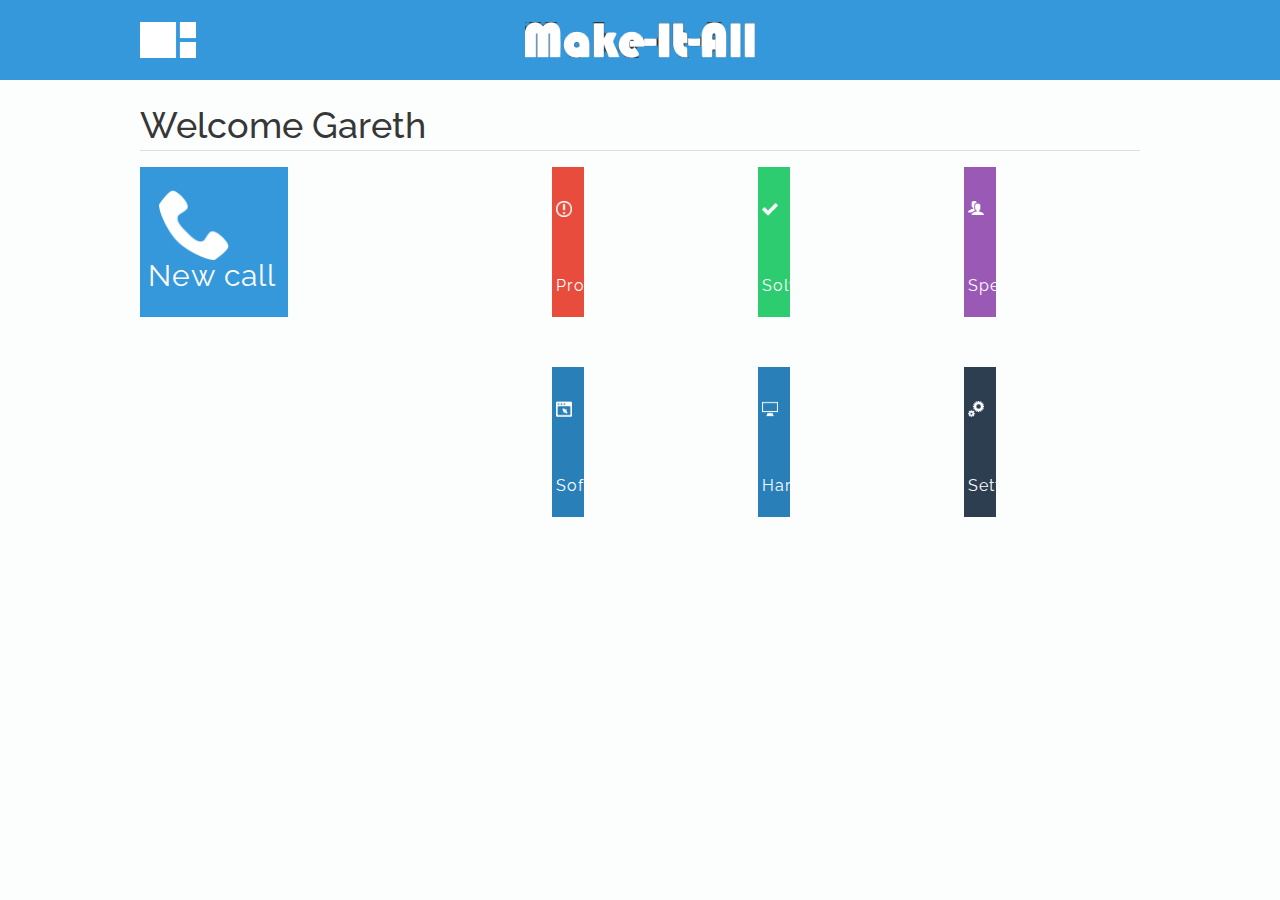
==== index.html @ 01e118f8 "Prototype" ====
<!DOCTYPE html>
<html>
	<head>
		<title>Cogs Helpdesk</title>

		<link rel="stylesheet" type="text/css" href="site/cogs.css">
		<meta name="viewport" content="width=device-width,initial-scale=1.0,maximum-scale=1.0">
	</head>

	<body>
		<header>
			<div class="wrapper">
				<a href="#" class="home"><img src="img/icons/home.png"></a>
				<div class="logo"><img src="site/logo-basic-white.png"></div>
			</div>
		</header>

		<div class="wrapper">
			<h1>Welcome Gareth</h1>

			<div class="grid">
				<div><a href="call">New call</a></div><div><a href="problems">Problems</a></div><div><a href="solved">Solved</a></div><div><a href="specialists">Specialists</a></div><div><a href="software">Software</a></div><div><a href="hardware">Hardware</a></div><div><a href="settings">Settings</a></div>
			</div>
		</div>

		<script src="https://code.jquery.com/jquery-3.1.1.min.js" integrity="sha256-hVVnYaiADRTO2PzUGmuLJr8BLUSjGIZsDYGmIJLv2b8=" crossorigin="anonymous"></script>
		<script type="text/javascript">
		function squareGrid() {
			$('.grid > div').each(function () { // all of the items in the grid
				if(CSS.supports("display", "grid")) $(this).addClass('gridgood'); // future proofing
				$(this).height($(this).outerWidth()); // make the height the same as the width
			});
		}

		squareGrid(); // call on page load

		$(window).resize(squareGrid);
		</script>
	</body>
</html>
---- site/cogs.css ----
@charset "utf-8";
@import url("https://fonts.googleapis.com/css?family=Raleway:200,400,700");
/* sanitize.css v3.3.0 | CC0 1.0 Public Domain | github.com/10up/sanitize.css */
/*
 * Normalization
 */
/* line 9, ../SCSS/_sanitize.scss */
abbr[title] {
  text-decoration: underline;
  text-decoration: underline dotted; }

/* line 14, ../SCSS/_sanitize.scss */
audio:not([controls]) {
  display: none; }

/* line 19, ../SCSS/_sanitize.scss */
b,
strong {
  font-weight: bolder; }

/* line 23, ../SCSS/_sanitize.scss */
button {
  -webkit-appearance: button;
  overflow: visible; }

/* line 30, ../SCSS/_sanitize.scss */
button::-moz-focus-inner,
input::-moz-focus-inner {
  border: 0;
  padding: 0; }
/* line 35, ../SCSS/_sanitize.scss */
button:-moz-focusring,
input:-moz-focusring {
  outline: 1px dotted ButtonText; }

/* line 41, ../SCSS/_sanitize.scss */
button,
select {
  text-transform: none; }

/* line 45, ../SCSS/_sanitize.scss */
details {
  display: block; }

/* line 49, ../SCSS/_sanitize.scss */
hr {
  overflow: visible; }

/* line 53, ../SCSS/_sanitize.scss */
html {
  -ms-overflow-style: -ms-autohiding-scrollbar;
  overflow-y: scroll;
  -webkit-text-size-adjust: 100%; }

/* line 59, ../SCSS/_sanitize.scss */
input {
  -webkit-border-radius: 0; }
  /* line 64, ../SCSS/_sanitize.scss */
  input[type="button"], input[type="reset"], input[type="submit"] {
    -webkit-appearance: button; }
  /* line 68, ../SCSS/_sanitize.scss */
  input[type="number"] {
    width: auto; }
  /* line 72, ../SCSS/_sanitize.scss */
  input[type="search"] {
    -webkit-appearance: textfield; }
    /* line 76, ../SCSS/_sanitize.scss */
    input[type="search"]::-webkit-search-cancel-button, input[type="search"]::-webkit-search-decoration {
      -webkit-appearance: none; }

/* line 82, ../SCSS/_sanitize.scss */
main {
  display: block; }

/* line 86, ../SCSS/_sanitize.scss */
pre {
  overflow: auto; }

/* line 90, ../SCSS/_sanitize.scss */
progress {
  display: inline-block; }

/* line 94, ../SCSS/_sanitize.scss */
summary {
  display: block; }

/* line 98, ../SCSS/_sanitize.scss */
svg:not(:root) {
  overflow: hidden; }

/* line 102, ../SCSS/_sanitize.scss */
template {
  display: none; }

/* line 106, ../SCSS/_sanitize.scss */
textarea {
  overflow: auto; }

/* line 110, ../SCSS/_sanitize.scss */
[hidden] {
  display: none; }

/*
 * Universal inheritance
 */
/* line 120, ../SCSS/_sanitize.scss */
*,
::before,
::after {
  box-sizing: inherit; }

/* line 124, ../SCSS/_sanitize.scss */
* {
  font-size: inherit;
  line-height: inherit; }

/* line 130, ../SCSS/_sanitize.scss */
::before,
::after {
  text-decoration: inherit;
  vertical-align: inherit; }

/* line 138, ../SCSS/_sanitize.scss */
button,
input,
select,
textarea {
  font-family: inherit;
  font-style: inherit;
  font-weight: inherit; }

/*
 * Opinionated defaults
 */
/* line 152, ../SCSS/_sanitize.scss */
* {
  margin: 0;
  padding: 0; }

/* line 161, ../SCSS/_sanitize.scss */
*,
::before,
::after {
  border-style: solid;
  border-width: 0; }

/* line 175, ../SCSS/_sanitize.scss */
a,
area,
button,
input,
label,
select,
textarea,
[tabindex] {
  touch-action: manipulation; }

/* line 181, ../SCSS/_sanitize.scss */
select {
  -moz-appearance: none;
  -webkit-appearance: none; }
  /* line 185, ../SCSS/_sanitize.scss */
  select::-ms-expand {
    display: none; }
  /* line 189, ../SCSS/_sanitize.scss */
  select::-ms-value {
    color: currentColor; }

/* line 196, ../SCSS/_sanitize.scss */
svg {
  fill: currentColor; }

/* line 202, ../SCSS/_sanitize.scss */
[aria-busy="true"] {
  cursor: progress; }

/* line 208, ../SCSS/_sanitize.scss */
[aria-controls] {
  cursor: pointer; }

/* line 214, ../SCSS/_sanitize.scss */
[aria-disabled] {
  cursor: default; }

/* line 220, ../SCSS/_sanitize.scss */
[hidden][aria-hidden="false"] {
  clip: rect(0 0 0 0);
  display: inherit;
  position: absolute; }
  /* line 225, ../SCSS/_sanitize.scss */
  [hidden][aria-hidden="false"]:focus {
    clip: auto; }

/*
 * Configurable defaults
 */
/* line 238, ../SCSS/_sanitize.scss */
* {
  background-repeat: no-repeat; }

/* line 244, ../SCSS/_sanitize.scss */
:root {
  background-color: #fcfdfd;
  color: #2c3e50;
  font: 16px "Raleway", "Helvetica Neue", Helvetica, "Lucida Grande", sans-serif;
  text-rendering: optimizeLegibility;
  overflow-x: hidden; }

/* line 256, ../SCSS/_sanitize.scss */
a {
  text-decoration: none; }

/* line 267, ../SCSS/_sanitize.scss */
audio,
canvas,
iframe,
img,
svg,
video {
  vertical-align: middle; }

/* line 276, ../SCSS/_sanitize.scss */
button,
input,
select,
textarea {
  background-color: transparent;
  color: #2c3e50; }

/* line 301, ../SCSS/_sanitize.scss */
button,
[type="button"],
[type="date"],
[type="datetime"],
[type="datetime-local"],
[type="email"],
[type="month"],
[type="number"],
[type="password"],
[type="reset"],
[type="search"],
[type="submit"],
[type="tel"],
[type="text"],
[type="time"],
[type="url"],
[type="week"],
select,
textarea {
  min-height: 1.5em; }

/* line 310, ../SCSS/_sanitize.scss */
code,
kbd,
pre,
samp {
  font-family: Menlo, Monaco, Consolas, "Courier New", monospace; }

/* line 317, ../SCSS/_sanitize.scss */
nav ol,
nav ul {
  list-style: none; }

/* line 323, ../SCSS/_sanitize.scss */
small {
  font-size: 14px; }

/* line 329, ../SCSS/_sanitize.scss */
table {
  border-collapse: collapse;
  border-spacing: 0; }

/* line 336, ../SCSS/_sanitize.scss */
textarea {
  resize: vertical; }

/* line 342, ../SCSS/_sanitize.scss */
::-moz-selection {
  background-color: #2c3e50;
  color: #fcfdfd;
  text-shadow: none; }

/* line 348, ../SCSS/_sanitize.scss */
::selection {
  background-color: #2c3e50;
  color: #fcfdfd;
  text-shadow: none; }

/* line 8, ../SCSS/_base.scss */
main,
header,
footer,
article,
section,
aside,
details,
summary {
  margin: 0 auto;
  margin-bottom: 16px;
  width: 100%; }

/* line 14, ../SCSS/_base.scss */
main {
  display: block;
  margin: 0 auto;
  max-width: 768px;
  padding: 0 16px 16px; }

/* line 21, ../SCSS/_base.scss */
footer {
  border-top: 1px solid rgba(0, 0, 0, 0.12);
  clear: both;
  display: inline-block;
  float: left;
  max-width: 100%;
  padding: 16px 0;
  text-align: center; }
  /* line 30, ../SCSS/_base.scss */
  footer p {
    margin-bottom: 0; }

/* line 35, ../SCSS/_base.scss */
hr {
  border-top: 1px solid rgba(0, 0, 0, 0.12);
  display: block;
  margin-bottom: 16px;
  width: 100%; }

/* line 42, ../SCSS/_base.scss */
img {
  height: auto;
  max-width: 100%;
  vertical-align: baseline; }

@media screen and (max-width: 400px) {
  /* line 51, ../SCSS/_base.scss */
  article,
  section,
  aside {
    clear: both;
    display: block;
    max-width: 100%; }

  /* line 57, ../SCSS/_base.scss */
  img {
    margin-right: 16px; } }
/* line 1, ../SCSS/_typography.scss */
body {
  color: rgba(0, 0, 0, 0.8);
  font-family: "Raleway", "Helvetica Neue", Helvetica, "Lucida Grande", sans-serif;
  font-size: 16px;
  line-height: 1.4; }

/* line 8, ../SCSS/_typography.scss */
p {
  margin: 0;
  margin-bottom: 16px; }

/* line 18, ../SCSS/_typography.scss */
h1,
h2,
h3,
h4,
h5,
h6 {
  color: inherit;
  font-family: inherit;
  line-height: inherit; }

/* line 24, ../SCSS/_typography.scss */
h1 {
  border-bottom: 1px solid rgba(0, 0, 0, 0.12);
  font-size: 36px;
  font-weight: 500;
  margin: 20px 0 16px; }

/* line 31, ../SCSS/_typography.scss */
h2 {
  font-size: 30px;
  font-weight: 500;
  margin: 20px 0 16px; }

/* line 37, ../SCSS/_typography.scss */
h3 {
  font-size: 24px;
  font-weight: 500;
  margin: 16px 0 4px; }

/* line 43, ../SCSS/_typography.scss */
h4 {
  font-size: 18px;
  font-weight: 600;
  margin: 16px 0 4px; }

/* line 49, ../SCSS/_typography.scss */
h5 {
  font-size: 16px;
  font-weight: 600;
  margin: 16px 0 4px; }

/* line 55, ../SCSS/_typography.scss */
h6 {
  color: rgba(0, 0, 0, 0.54);
  font-size: 14px;
  font-weight: 600;
  margin: 16px 0 4px; }

/* line 62, ../SCSS/_typography.scss */
small {
  color: rgba(0, 0, 0, 0.54);
  vertical-align: bottom; }

/* line 67, ../SCSS/_typography.scss */
pre {
  background: #95a5a6;
  color: rgba(0, 0, 0, 0.8);
  display: block;
  font-family: Menlo, Monaco, Consolas, "Courier New", monospace;
  font-size: 16px;
  margin: 16px 0;
  padding: 16px;
  white-space: pre-wrap; }

/* line 78, ../SCSS/_typography.scss */
code {
  color: rgba(0, 0, 0, 0.8);
  font-family: Menlo, Monaco, Consolas, "Courier New", monospace;
  font-size: 16px;
  line-height: inherit;
  margin: 0;
  padding: 0;
  vertical-align: baseline;
  word-break: break-all;
  word-wrap: break-word; }

/* line 90, ../SCSS/_typography.scss */
a {
  color: #3498db; }
  /* line 94, ../SCSS/_typography.scss */
  a:hover, a:focus {
    color: #3498db;
    text-decoration: underline; }

/* line 100, ../SCSS/_typography.scss */
dl {
  margin-bottom: 16px; }

/* line 104, ../SCSS/_typography.scss */
dd {
  margin-left: 40px; }

/* line 109, ../SCSS/_typography.scss */
ul,
ol {
  margin-bottom: 8px;
  padding-left: 40px;
  vertical-align: baseline; }

/* line 115, ../SCSS/_typography.scss */
blockquote {
  border-left: 2px solid #3498db;
  font-family: Georgia, Times, "Times New Roman", serif;
  font-style: italic;
  margin: 16px 0;
  padding-left: 16px; }

/* line 123, ../SCSS/_typography.scss */
figcaption {
  font-family: Georgia, Times, "Times New Roman", serif; }

/* line 127, ../SCSS/_typography.scss */
u {
  text-decoration: underline; }

/* line 131, ../SCSS/_typography.scss */
s {
  text-decoration: line-through; }

/* line 135, ../SCSS/_typography.scss */
sup {
  font-size: 14px;
  vertical-align: super; }

/* line 140, ../SCSS/_typography.scss */
sub {
  font-size: 14px;
  vertical-align: sub; }

/* line 145, ../SCSS/_typography.scss */
mark {
  background: #f1c40f; }

/* line 14, ../SCSS/_form.scss */
input[type="text"],
input[type="password"],
input[type="email"],
input[type="url"],
input[type="date"],
input[type="month"],
input[type="time"],
input[type="datetime"],
input[type="datetime-local"],
input[type="week"],
input[type="number"],
input[type="search"],
input[type="tel"],
select {
  background: #fcfdfd;
  border: 1px solid rgba(0, 0, 0, 0.12);
  border-radius: 4px;
  color: rgba(0, 0, 0, 0.8);
  display: inline-block;
  padding: 4px;
  vertical-align: middle; }

/* line 24, ../SCSS/_form.scss */
input[type="color"] {
  background: #fcfdfd;
  border: 1px solid rgba(0, 0, 0, 0.12);
  border-radius: 4px;
  display: inline-block;
  vertical-align: middle; }

/* line 33, ../SCSS/_form.scss */
input:not([type]) {
  -webkit-appearance: none;
  background-clip: padding-box;
  border: 1px solid rgba(0, 0, 0, 0.12);
  border-radius: 4px;
  display: inline-block;
  padding: 8px;
  text-align: left; }

/* line 58, ../SCSS/_form.scss */
input[type="text"]:focus,
input[type="password"]:focus,
input[type="email"]:focus,
input[type="url"]:focus,
input[type="date"]:focus,
input[type="month"]:focus,
input[type="time"]:focus,
input[type="datetime"]:focus,
input[type="datetime-local"]:focus,
input[type="week"]:focus,
input[type="number"]:focus,
input[type="search"]:focus,
input[type="tel"]:focus,
input[type="color"]:focus,
select:focus,
textarea:focus {
  border-color: #3498db; }

/* line 62, ../SCSS/_form.scss */
input:not([type]):focus {
  border-color: #3498db; }

/* line 68, ../SCSS/_form.scss */
input[type="file"]:focus,
input[type="radio"]:focus,
input[type="checkbox"]:focus {
  outline: 1px thin rgba(0, 0, 0, 0.12); }

/* line 87, ../SCSS/_form.scss */
input[type="text"][disabled],
input[type="password"][disabled],
input[type="email"][disabled],
input[type="url"][disabled],
input[type="date"][disabled],
input[type="month"][disabled],
input[type="time"][disabled],
input[type="datetime"][disabled],
input[type="datetime-local"][disabled],
input[type="week"][disabled],
input[type="number"][disabled],
input[type="search"][disabled],
input[type="tel"][disabled],
input[type="color"][disabled],
select[disabled],
textarea[disabled] {
  background-color: rgba(0, 0, 0, 0.12);
  color: rgba(0, 0, 0, 0.54);
  cursor: not-allowed; }

/* line 93, ../SCSS/_form.scss */
input:not([type])[disabled] {
  background-color: rgba(0, 0, 0, 0.12);
  color: rgba(0, 0, 0, 0.54);
  cursor: not-allowed; }

/* line 101, ../SCSS/_form.scss */
input[readonly],
select[readonly],
textarea[readonly] {
  border-color: rgba(0, 0, 0, 0.12);
  color: rgba(0, 0, 0, 0.54); }

/* line 108, ../SCSS/_form.scss */
input:focus:invalid,
textarea:focus:invalid,
select:focus:invalid {
  border-color: #d62c1a;
  color: #e74c3c; }

/* line 115, ../SCSS/_form.scss */
input[type="file"]:focus:invalid:focus,
input[type="radio"]:focus:invalid:focus,
input[type="checkbox"]:focus:invalid:focus {
  outline-color: #e74c3c; }

/* line 119, ../SCSS/_form.scss */
select {
  -webkit-appearance: menulist-button;
  border: 1px solid rgba(0, 0, 0, 0.12);
  vertical-align: sub; }

/* line 125, ../SCSS/_form.scss */
select[multiple] {
  height: auto; }

/* line 129, ../SCSS/_form.scss */
label {
  line-height: 2; }

/* line 133, ../SCSS/_form.scss */
fieldset {
  border: 0;
  margin: 0;
  padding: 8px 0; }

/* line 139, ../SCSS/_form.scss */
legend {
  border-bottom: 1px solid rgba(0, 0, 0, 0.12);
  color: rgba(0, 0, 0, 0.8);
  display: block;
  margin-bottom: 8px;
  padding: 8px 0;
  width: 100%; }

/* line 148, ../SCSS/_form.scss */
textarea {
  background: #fcfdfd;
  border: 1px solid rgba(0, 0, 0, 0.12);
  border-radius: 4px;
  display: block;
  margin-bottom: 8px;
  max-width: 100%;
  padding: 8px;
  vertical-align: middle; }

/* line 3, ../SCSS/_buttons.scss */
input[type=submit],
input[type=reset],
button {
  background: #3498db;
  border: 1px solid rgba(0, 0, 0, 0.12);
  border-radius: 4px;
  color: #fcfdfd;
  cursor: pointer;
  display: inline-block;
  margin: 0;
  padding: 8px 16px;
  text-align: center;
  vertical-align: middle;
  white-space: nowrap; }

/* line 19, ../SCSS/_buttons.scss */
input[type=submit]::-moz-focus-inner,
input[type=reset]::-moz-focus-inner,
button::-moz-focus-inner {
  padding: 0; }

/* line 25, ../SCSS/_buttons.scss */
input[type=submit]:hover,
input[type=reset]:hover,
button:hover {
  background: #217dbb;
  border-color: 1px solid rgba(0, 0, 0, 0.54); }

/* line 32, ../SCSS/_buttons.scss */
input[type=submit]:active,
input[type=reset]:active,
button:active {
  background: #217dbb;
  border-color: 1px solid rgba(0, 0, 0, 0.54);
  box-shadow: inset 0 0 4px 0 rgba(0, 0, 0, 0.2);
  outline-offset: -2px; }

/* line 41, ../SCSS/_buttons.scss */
input[type=submit]:focus,
input[type=reset]:focus,
button:focus {
  background: #217dbb;
  border-color: 1px solid rgba(0, 0, 0, 0.54);
  box-shadow: inset 0 0 4px 0 rgba(0, 0, 0, 0.2);
  outline: 0; }

/* line 49, ../SCSS/_buttons.scss */
input[type=submit]:disabled,
button:disabled {
  background: rgba(0, 0, 0, 0.12);
  color: rgba(0, 0, 0, 0.38);
  cursor: not-allowed; }

/* line 1, ../SCSS/_tables.scss */
table {
  border-top: 1px solid rgba(0, 0, 0, 0.12);
  margin-bottom: 16px; }

/* line 6, ../SCSS/_tables.scss */
caption {
  padding: 8px 0; }

/* line 10, ../SCSS/_tables.scss */
thead th {
  border: 0;
  border-bottom: 2px solid rgba(0, 0, 0, 0.12);
  text-align: left; }

/* line 16, ../SCSS/_tables.scss */
tr {
  margin-bottom: 8px; }

/* line 21, ../SCSS/_tables.scss */
th,
td {
  border-bottom: 1px solid rgba(0, 0, 0, 0.12);
  padding: 16px;
  vertical-align: inherit; }

/* line 27, ../SCSS/_tables.scss */
tfoot tr {
  text-align: left; }

/* line 31, ../SCSS/_tables.scss */
tfoot td {
  color: rgba(0, 0, 0, 0.54);
  font-size: 8px;
  font-style: italic;
  padding: 16px 4px; }

/* line 9, ../SCSS/cogs.scss */
header {
  position: fixed;
  top: 0;
  left: 0;
  height: 60px;
  padding: 10px 0;
  background-color: #3498db;
  color: #fcfdfd;
  text-align: center;
  z-index: 10; }
  /* line 20, ../SCSS/cogs.scss */
  header img {
    height: 36px; }
  /* line 24, ../SCSS/cogs.scss */
  header .home {
    position: absolute;
    left: 0;
    top: 12px; }
  /* line 30, ../SCSS/cogs.scss */
  header .logo {
    padding: 12px 0; }

/* line 35, ../SCSS/cogs.scss */
body {
  padding-top: 80px; }

/* line 39, ../SCSS/cogs.scss */
.wrapper {
  position: relative;
  margin: 0 auto;
  width: 96%;
  max-width: 1000px; }

/* line 46, ../SCSS/cogs.scss */
.grid {
  display: grid;
  grid-template-columns: repeat(5, 1fr);
  grid-template-rows: repeat(2, auto);
  grid-gap: 30px 30px;
  grid-auto-columns: 1fr;
  grid-auto-columns: auto;
  overflow: hidden;
  *zoom: 1; }
  @media only screen and (max-width: 1000px) {
    /* line 46, ../SCSS/cogs.scss */
    .grid {
      grid-template-columns: repeat(4, 1fr);
      grid-template-rows: repeat(3, auto);
      grid-gap: 25px 25px; } }
  @media only screen and (max-width: 768px) {
    /* line 46, ../SCSS/cogs.scss */
    .grid {
      grid-template-columns: repeat(3, 1fr);
      grid-template-rows: repeat(4, auto);
      grid-gap: 20px 20px; } }
  @media only screen and (max-width: 480px) {
    /* line 46, ../SCSS/cogs.scss */
    .grid {
      grid-template-columns: repeat(2, 1fr);
      grid-template-rows: repeat(5, auto);
      grid-gap: 15px 15px; } }
  @media only screen and (max-width: 320px) {
    /* line 46, ../SCSS/cogs.scss */
    .grid {
      grid-template-columns: repeat(1, 1fr);
      grid-template-rows: repeat(7, auto);
      grid-gap: 10px 10px; } }
  /* line 82, ../SCSS/cogs.scss */
  .grid > div {
    position: relative;
    display: inline-block;
    float: left;
    padding: 0 2%;
    height: 150px;
    width: 14.4%;
    margin-right: 2%;
    margin-bottom: 20px;
    background-color: #3498db;
    background-size: 50%;
    background-position: 25% 25%;
    cursor: pointer; }
    /* line 92, ../SCSS/cogs.scss */
    .grid > div:nth-of-type(3n+4), .grid > div:nth-of-type(5n+12) {
      margin-right: 0; }
    /* line 95, ../SCSS/cogs.scss */
    .grid > div:nth-of-type(3n+10) {
      margin-right: 2%; }
    @media only screen and (max-width: 1000px) {
      /* line 82, ../SCSS/cogs.scss */
      .grid > div {
        padding: 0 2%;
        width: 19.88%;
        margin-right: 1.5% !important;
        margin-bottom: 14px; }
        /* line 110, ../SCSS/cogs.scss */
        .grid > div:nth-of-type(2n+3), .grid > div:nth-of-type(4n+9) {
          margin-right: 0 !important; }
        /* line 113, ../SCSS/cogs.scss */
        .grid > div:nth-of-type(4n+7) {
          margin-right: 1.5% !important; } }
    @media only screen and (max-width: 768px) {
      /* line 82, ../SCSS/cogs.scss */
      .grid > div {
        padding: 0 1.5%;
        width: 29.33%;
        margin-right: 1.5% !important;
        margin-bottom: 15px; }
        /* line 124, ../SCSS/cogs.scss */
        .grid > div:nth-of-type(2n+3), .grid > div:nth-of-type(4n+9) {
          margin-right: 1.5% !important; }
        /* line 128, ../SCSS/cogs.scss */
        .grid > div:nth-of-type(2), .grid > div:nth-of-type(3), .grid > div:nth-of-type(3n+6) {
          margin-right: 0 !important; } }
    @media only screen and (max-width: 480px) {
      /* line 82, ../SCSS/cogs.scss */
      .grid > div {
        padding: 20px 1%;
        width: 47.5%;
        margin-right: 1% !important;
        margin-bottom: 12px; }
        /* line 139, ../SCSS/cogs.scss */
        .grid > div:nth-of-type(2), .grid > div:nth-of-type(3), .grid > div:nth-of-type(3n+6) {
          margin-right: 1% !important; }
        /* line 143, ../SCSS/cogs.scss */
        .grid > div:nth-of-type(2n+1) {
          margin-right: 0 !important; } }
    @media only screen and (max-width: 320px) {
      /* line 82, ../SCSS/cogs.scss */
      .grid > div {
        padding: 20px 1%;
        width: 98%;
        margin-right: 0;
        margin-bottom: 10px; } }
    /* line 155, ../SCSS/cogs.scss */
    .grid > div:hover {
      -webkit-animation: bounce 0.8s ease-out;
      -moz-animation: bounce 0.8s ease-out;
      -ms-animation: bounce 0.8s ease-out;
      animation: bounce 0.8s ease-out; }
    /* line 159, ../SCSS/cogs.scss */
    .grid > div a {
      position: absolute;
      margin: 0;
      bottom: 20px;
      letter-spacing: 1px;
      color: #fcfdfd; }
      /* line 166, ../SCSS/cogs.scss */
      .grid > div a:hover {
        text-decoration: none; }
    /* line 171, ../SCSS/cogs.scss */
    .grid > div.gridgood {
      width: auto !important;
      padding: 20px !important;
      margin: 0 !important;
      float: none !important; }
    /* line 179, ../SCSS/cogs.scss */
    .grid > div:nth-of-type(1) {
      grid-column: 1/span 2;
      grid-row: 1/span 2;
      width: 34.8%;
      background-image: url(../img/icons/call.png); }
      /* line 183, ../SCSS/cogs.scss */
      .grid > div:nth-of-type(1).gridgood {
        height: auto; }
      @media only screen and (max-width: 1000px) {
        /* line 179, ../SCSS/cogs.scss */
        .grid > div:nth-of-type(1) {
          width: 45.2%; } }
      @media only screen and (max-width: 768px) {
        /* line 179, ../SCSS/cogs.scss */
        .grid > div:nth-of-type(1) {
          width: 63.16%; } }
      @media only screen and (max-width: 480px) {
        /* line 179, ../SCSS/cogs.scss */
        .grid > div:nth-of-type(1) {
          width: 98%; } }
      @media only screen and (max-width: 320px) {
        /* line 179, ../SCSS/cogs.scss */
        .grid > div:nth-of-type(1) {
          grid-column: 1/span 1;
          grid-row: 1/span 1; } }
      /* line 207, ../SCSS/cogs.scss */
      .grid > div:nth-of-type(1) a {
        font-size: 30px; }
    /* line 212, ../SCSS/cogs.scss */
    .grid > div:nth-of-type(2) {
      background-color: #e74c3c;
      background-image: url(../img/icons/problems.png); }
    /* line 217, ../SCSS/cogs.scss */
    .grid > div:nth-of-type(3) {
      background-color: #2ecc71;
      background-image: url(../img/icons/solved.png); }
    /* line 222, ../SCSS/cogs.scss */
    .grid > div:nth-of-type(4) {
      background-color: #9b59b6;
      background-image: url(../img/icons/specialists.png); }
    /* line 227, ../SCSS/cogs.scss */
    .grid > div:nth-of-type(5) {
      background-color: #2980b9;
      background-image: url(../img/icons/software.png); }
    /* line 232, ../SCSS/cogs.scss */
    .grid > div:nth-of-type(6) {
      background-color: #2980b9;
      background-image: url(../img/icons/hardware.png); }
    /* line 237, ../SCSS/cogs.scss */
    .grid > div:nth-of-type(7) {
      background-color: #2c3e50;
      background-image: url(../img/icons/settings.png); }

@-webkit-keyframes bounce {
  /* line 245, ../SCSS/cogs.scss */
  0% {
    background-position: 25% 25%; }

  /* line 246, ../SCSS/cogs.scss */
  30% {
    background-position: 25% 10%; }

  /* line 247, ../SCSS/cogs.scss */
  50% {
    background-position: 25% 25%; }

  /* line 248, ../SCSS/cogs.scss */
  70% {
    background-position: 25% 18%; }

  /* line 249, ../SCSS/cogs.scss */
  80% {
    background-position: 25% 25%; }

  /* line 250, ../SCSS/cogs.scss */
  90% {
    background-position: 25% 21%; }

  /* line 251, ../SCSS/cogs.scss */
  100% {
    background-position: 25% 25%; } }

@-moz-keyframes bounce {
  /* line 245, ../SCSS/cogs.scss */
  0% {
    background-position: 25% 25%; }

  /* line 246, ../SCSS/cogs.scss */
  30% {
    background-position: 25% 10%; }

  /* line 247, ../SCSS/cogs.scss */
  50% {
    background-position: 25% 25%; }

  /* line 248, ../SCSS/cogs.scss */
  70% {
    background-position: 25% 18%; }

  /* line 249, ../SCSS/cogs.scss */
  80% {
    background-position: 25% 25%; }

  /* line 250, ../SCSS/cogs.scss */
  90% {
    background-position: 25% 21%; }

  /* line 251, ../SCSS/cogs.scss */
  100% {
    background-position: 25% 25%; } }

@-ms-keyframes bounce {
  /* line 245, ../SCSS/cogs.scss */
  0% {
    background-position: 25% 25%; }

  /* line 246, ../SCSS/cogs.scss */
  30% {
    background-position: 25% 10%; }

  /* line 247, ../SCSS/cogs.scss */
  50% {
    background-position: 25% 25%; }

  /* line 248, ../SCSS/cogs.scss */
  70% {
    background-position: 25% 18%; }

  /* line 249, ../SCSS/cogs.scss */
  80% {
    background-position: 25% 25%; }

  /* line 250, ../SCSS/cogs.scss */
  90% {
    background-position: 25% 21%; }

  /* line 251, ../SCSS/cogs.scss */
  100% {
    background-position: 25% 25%; } }

@keyframes bounce {
  /* line 245, ../SCSS/cogs.scss */
  0% {
    background-position: 25% 25%; }

  /* line 246, ../SCSS/cogs.scss */
  30% {
    background-position: 25% 10%; }

  /* line 247, ../SCSS/cogs.scss */
  50% {
    background-position: 25% 25%; }

  /* line 248, ../SCSS/cogs.scss */
  70% {
    background-position: 25% 18%; }

  /* line 249, ../SCSS/cogs.scss */
  80% {
    background-position: 25% 25%; }

  /* line 250, ../SCSS/cogs.scss */
  90% {
    background-position: 25% 21%; }

  /* line 251, ../SCSS/cogs.scss */
  100% {
    background-position: 25% 25%; } }
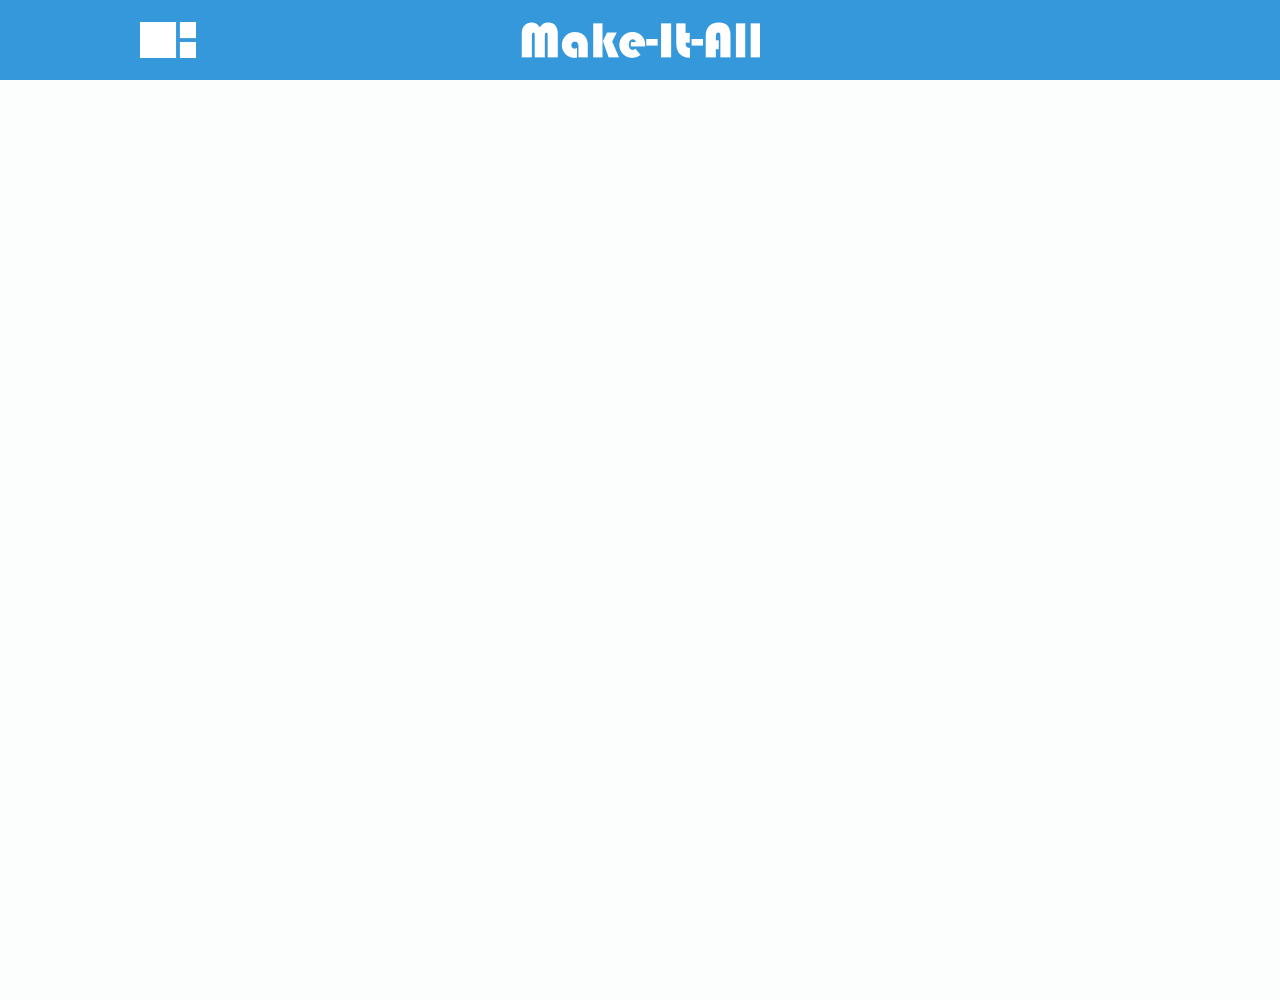
==== commit 7a8759e9: "Basic pages" ====
--- a/index.html
+++ b/index.html
@@ -10,31 +10,59 @@
 	<body>
 		<header>
 			<div class="wrapper">
-				<a href="#" class="home"><img src="img/icons/home.png"></a>
-				<div class="logo"><img src="site/logo-basic-white.png"></div>
+				<a href="grid" class="home"><img src="img/icons/home.png"></a>
+				<div class="logo"><img src="site/logo-small.png"></div>
 			</div>
 		</header>
 
-		<div class="wrapper">
-			<h1>Welcome Gareth</h1>
-
-			<div class="grid">
-				<div><a href="call">New call</a></div><div><a href="problems">Problems</a></div><div><a href="solved">Solved</a></div><div><a href="specialists">Specialists</a></div><div><a href="software">Software</a></div><div><a href="hardware">Hardware</a></div><div><a href="settings">Settings</a></div>
-			</div>
-		</div>
+		<div class="wrapper" id="content"></div>
 
 		<script src="https://code.jquery.com/jquery-3.1.1.min.js" integrity="sha256-hVVnYaiADRTO2PzUGmuLJr8BLUSjGIZsDYGmIJLv2b8=" crossorigin="anonymous"></script>
+		<!--<script src="site/jquery.mobile.custom.min.js"></script>-->
 		<script type="text/javascript">
-		function squareGrid() {
-			$('.grid > div').each(function () { // all of the items in the grid
-				if(CSS.supports("display", "grid")) $(this).addClass('gridgood'); // future proofing
-				$(this).height($(this).outerWidth()); // make the height the same as the width
+			function JSifyLinks() {
+				$('a').off('click touchend').on('click touchend', function (e) {
+					e.preventDefault();
+					loadPage(this.href);
+				});
+			}
+
+			function loadPage(page) {
+				if(page=='') page = 'grid';
+				$.ajax({url: page+".html", success: function(result){ // on loading the page...
+					$("#content").fadeTo(150,0, function() { // fade out then put the new content in
+						$("#content").html(result);
+						squareGrid();
+						JSifyLinks();
+						$("#content").fadeTo(350,1);
+					});
+				}, error: function(error) {
+					console.log('Tried to load "'+page+'" and got a '+error.status);
+					$('<p class="error">There was an error loading the page, please try again</p>').prependTo("#content").delay(2000).slideUp(250);
+					JSifyLinks();
+				}});
+			}
+
+			$(document).ready(function(){
+				loadPage('login');
 			});
-		}
 
-		squareGrid(); // call on page load
 
-		$(window).resize(squareGrid);
+			$('.home').click(function() {
+				loadPage('grid');
+			});
+
+			function squareGrid() {
+				$('.grid > div').each(function () { // all of the items in the grid
+					if(CSS.supports("display", "grid")) $(this).addClass('gridgood'); // future proofing
+					$(this).height($(this).outerWidth()); // make the height the same as the width
+					$(this).off('click touchend').on('click touchend', function() {
+						loadPage($(this).children()[0].href);
+					})
+				});
+			}
+
+			$(window).resize(squareGrid);
 		</script>
 	</body>
 </html>--- a/site/cogs.css
+++ b/site/cogs.css
@@ -739,6 +739,14 @@
   padding: 16px 4px; }
 
 /* line 9, ../SCSS/cogs.scss */
+:root, body {
+  height: 100%; }
+
+/* line 13, ../SCSS/cogs.scss */
+body {
+  padding-top: 100px; }
+
+/* line 17, ../SCSS/cogs.scss */
 header {
   position: fixed;
   top: 0;
@@ -749,30 +757,26 @@
   color: #fcfdfd;
   text-align: center;
   z-index: 10; }
-  /* line 20, ../SCSS/cogs.scss */
+  /* line 28, ../SCSS/cogs.scss */
   header img {
     height: 36px; }
-  /* line 24, ../SCSS/cogs.scss */
+  /* line 32, ../SCSS/cogs.scss */
   header .home {
     position: absolute;
     left: 0;
     top: 12px; }
-  /* line 30, ../SCSS/cogs.scss */
+  /* line 38, ../SCSS/cogs.scss */
   header .logo {
     padding: 12px 0; }
 
-/* line 35, ../SCSS/cogs.scss */
-body {
-  padding-top: 80px; }
-
-/* line 39, ../SCSS/cogs.scss */
+/* line 43, ../SCSS/cogs.scss */
 .wrapper {
   position: relative;
   margin: 0 auto;
   width: 96%;
   max-width: 1000px; }
 
-/* line 46, ../SCSS/cogs.scss */
+/* line 1, ../SCSS/_grid.scss */
 .grid {
   display: grid;
   grid-template-columns: repeat(5, 1fr);
@@ -783,30 +787,30 @@
   overflow: hidden;
   *zoom: 1; }
   @media only screen and (max-width: 1000px) {
-    /* line 46, ../SCSS/cogs.scss */
+    /* line 1, ../SCSS/_grid.scss */
     .grid {
       grid-template-columns: repeat(4, 1fr);
       grid-template-rows: repeat(3, auto);
       grid-gap: 25px 25px; } }
   @media only screen and (max-width: 768px) {
-    /* line 46, ../SCSS/cogs.scss */
+    /* line 1, ../SCSS/_grid.scss */
     .grid {
       grid-template-columns: repeat(3, 1fr);
       grid-template-rows: repeat(4, auto);
       grid-gap: 20px 20px; } }
   @media only screen and (max-width: 480px) {
-    /* line 46, ../SCSS/cogs.scss */
+    /* line 1, ../SCSS/_grid.scss */
     .grid {
       grid-template-columns: repeat(2, 1fr);
       grid-template-rows: repeat(5, auto);
       grid-gap: 15px 15px; } }
   @media only screen and (max-width: 320px) {
-    /* line 46, ../SCSS/cogs.scss */
+    /* line 1, ../SCSS/_grid.scss */
     .grid {
       grid-template-columns: repeat(1, 1fr);
       grid-template-rows: repeat(7, auto);
       grid-gap: 10px 10px; } }
-  /* line 82, ../SCSS/cogs.scss */
+  /* line 37, ../SCSS/_grid.scss */
   .grid > div {
     position: relative;
     display: inline-block;
@@ -819,247 +823,268 @@
     background-color: #3498db;
     background-size: 50%;
     background-position: 25% 25%;
-    cursor: pointer; }
-    /* line 92, ../SCSS/cogs.scss */
+    cursor: pointer;
+    -webkit-transition: all 0.15s ease-out;
+    -webkit-transition-delay: 0s;
+    -moz-transition: all 0.15s ease-out 0s;
+    -o-transition: all 0.15s ease-out 0s;
+    transition: all 0.15s ease-out 0s; }
+    /* line 53, ../SCSS/_grid.scss */
+    .grid > div:hover {
+      -webkit-animation: bounce 0.8s ease-out;
+      -moz-animation: bounce 0.8s ease-out;
+      -ms-animation: bounce 0.8s ease-out;
+      animation: bounce 0.8s ease-out; }
+    /* line 56, ../SCSS/_grid.scss */
+    .grid > div:active {
+      -webkit-transform: scale(0.9, 0.9);
+      -moz-transform: scale(0.9, 0.9);
+      -ms-transform: scale(0.9, 0.9);
+      -o-transform: scale(0.9, 0.9);
+      transform: scale(0.9, 0.9); }
+    /* line 60, ../SCSS/_grid.scss */
     .grid > div:nth-of-type(3n+4), .grid > div:nth-of-type(5n+12) {
       margin-right: 0; }
-    /* line 95, ../SCSS/cogs.scss */
+    /* line 63, ../SCSS/_grid.scss */
     .grid > div:nth-of-type(3n+10) {
       margin-right: 2%; }
     @media only screen and (max-width: 1000px) {
-      /* line 82, ../SCSS/cogs.scss */
+      /* line 37, ../SCSS/_grid.scss */
       .grid > div {
         padding: 0 2%;
         width: 19.88%;
         margin-right: 1.5% !important;
         margin-bottom: 14px; }
-        /* line 110, ../SCSS/cogs.scss */
+        /* line 73, ../SCSS/_grid.scss */
         .grid > div:nth-of-type(2n+3), .grid > div:nth-of-type(4n+9) {
           margin-right: 0 !important; }
-        /* line 113, ../SCSS/cogs.scss */
+        /* line 76, ../SCSS/_grid.scss */
         .grid > div:nth-of-type(4n+7) {
           margin-right: 1.5% !important; } }
     @media only screen and (max-width: 768px) {
-      /* line 82, ../SCSS/cogs.scss */
+      /* line 37, ../SCSS/_grid.scss */
       .grid > div {
         padding: 0 1.5%;
         width: 29.33%;
         margin-right: 1.5% !important;
         margin-bottom: 15px; }
-        /* line 124, ../SCSS/cogs.scss */
+        /* line 87, ../SCSS/_grid.scss */
         .grid > div:nth-of-type(2n+3), .grid > div:nth-of-type(4n+9) {
           margin-right: 1.5% !important; }
-        /* line 128, ../SCSS/cogs.scss */
+        /* line 91, ../SCSS/_grid.scss */
         .grid > div:nth-of-type(2), .grid > div:nth-of-type(3), .grid > div:nth-of-type(3n+6) {
           margin-right: 0 !important; } }
     @media only screen and (max-width: 480px) {
-      /* line 82, ../SCSS/cogs.scss */
+      /* line 37, ../SCSS/_grid.scss */
       .grid > div {
         padding: 20px 1%;
         width: 47.5%;
         margin-right: 1% !important;
         margin-bottom: 12px; }
-        /* line 139, ../SCSS/cogs.scss */
+        /* line 102, ../SCSS/_grid.scss */
         .grid > div:nth-of-type(2), .grid > div:nth-of-type(3), .grid > div:nth-of-type(3n+6) {
           margin-right: 1% !important; }
-        /* line 143, ../SCSS/cogs.scss */
+        /* line 106, ../SCSS/_grid.scss */
         .grid > div:nth-of-type(2n+1) {
           margin-right: 0 !important; } }
     @media only screen and (max-width: 320px) {
-      /* line 82, ../SCSS/cogs.scss */
+      /* line 37, ../SCSS/_grid.scss */
       .grid > div {
         padding: 20px 1%;
         width: 98%;
         margin-right: 0;
         margin-bottom: 10px; } }
-    /* line 155, ../SCSS/cogs.scss */
-    .grid > div:hover {
-      -webkit-animation: bounce 0.8s ease-out;
-      -moz-animation: bounce 0.8s ease-out;
-      -ms-animation: bounce 0.8s ease-out;
-      animation: bounce 0.8s ease-out; }
-    /* line 159, ../SCSS/cogs.scss */
+    /* line 118, ../SCSS/_grid.scss */
     .grid > div a {
       position: absolute;
       margin: 0;
       bottom: 20px;
       letter-spacing: 1px;
       color: #fcfdfd; }
-      /* line 166, ../SCSS/cogs.scss */
+      /* line 125, ../SCSS/_grid.scss */
       .grid > div a:hover {
         text-decoration: none; }
-    /* line 171, ../SCSS/cogs.scss */
+    /* line 130, ../SCSS/_grid.scss */
     .grid > div.gridgood {
       width: auto !important;
       padding: 20px !important;
       margin: 0 !important;
       float: none !important; }
-    /* line 179, ../SCSS/cogs.scss */
+    /* line 138, ../SCSS/_grid.scss */
     .grid > div:nth-of-type(1) {
       grid-column: 1/span 2;
       grid-row: 1/span 2;
       width: 34.8%;
       background-image: url(../img/icons/call.png); }
-      /* line 183, ../SCSS/cogs.scss */
+      /* line 142, ../SCSS/_grid.scss */
       .grid > div:nth-of-type(1).gridgood {
         height: auto; }
       @media only screen and (max-width: 1000px) {
-        /* line 179, ../SCSS/cogs.scss */
+        /* line 138, ../SCSS/_grid.scss */
         .grid > div:nth-of-type(1) {
           width: 45.2%; } }
       @media only screen and (max-width: 768px) {
-        /* line 179, ../SCSS/cogs.scss */
+        /* line 138, ../SCSS/_grid.scss */
         .grid > div:nth-of-type(1) {
           width: 63.16%; } }
       @media only screen and (max-width: 480px) {
-        /* line 179, ../SCSS/cogs.scss */
+        /* line 138, ../SCSS/_grid.scss */
         .grid > div:nth-of-type(1) {
           width: 98%; } }
       @media only screen and (max-width: 320px) {
-        /* line 179, ../SCSS/cogs.scss */
+        /* line 138, ../SCSS/_grid.scss */
         .grid > div:nth-of-type(1) {
           grid-column: 1/span 1;
           grid-row: 1/span 1; } }
-      /* line 207, ../SCSS/cogs.scss */
+      /* line 166, ../SCSS/_grid.scss */
       .grid > div:nth-of-type(1) a {
         font-size: 30px; }
-    /* line 212, ../SCSS/cogs.scss */
+    /* line 171, ../SCSS/_grid.scss */
     .grid > div:nth-of-type(2) {
       background-color: #e74c3c;
       background-image: url(../img/icons/problems.png); }
-    /* line 217, ../SCSS/cogs.scss */
+    /* line 176, ../SCSS/_grid.scss */
     .grid > div:nth-of-type(3) {
       background-color: #2ecc71;
       background-image: url(../img/icons/solved.png); }
-    /* line 222, ../SCSS/cogs.scss */
+    /* line 181, ../SCSS/_grid.scss */
     .grid > div:nth-of-type(4) {
       background-color: #9b59b6;
       background-image: url(../img/icons/specialists.png); }
-    /* line 227, ../SCSS/cogs.scss */
+    /* line 186, ../SCSS/_grid.scss */
     .grid > div:nth-of-type(5) {
       background-color: #2980b9;
       background-image: url(../img/icons/software.png); }
-    /* line 232, ../SCSS/cogs.scss */
+    /* line 191, ../SCSS/_grid.scss */
     .grid > div:nth-of-type(6) {
       background-color: #2980b9;
       background-image: url(../img/icons/hardware.png); }
-    /* line 237, ../SCSS/cogs.scss */
+    /* line 196, ../SCSS/_grid.scss */
     .grid > div:nth-of-type(7) {
       background-color: #2c3e50;
       background-image: url(../img/icons/settings.png); }
 
 @-webkit-keyframes bounce {
-  /* line 245, ../SCSS/cogs.scss */
+  /* line 204, ../SCSS/_grid.scss */
   0% {
     background-position: 25% 25%; }
 
-  /* line 246, ../SCSS/cogs.scss */
+  /* line 205, ../SCSS/_grid.scss */
   30% {
     background-position: 25% 10%; }
 
-  /* line 247, ../SCSS/cogs.scss */
+  /* line 206, ../SCSS/_grid.scss */
   50% {
     background-position: 25% 25%; }
 
-  /* line 248, ../SCSS/cogs.scss */
+  /* line 207, ../SCSS/_grid.scss */
   70% {
     background-position: 25% 18%; }
 
-  /* line 249, ../SCSS/cogs.scss */
+  /* line 208, ../SCSS/_grid.scss */
   80% {
     background-position: 25% 25%; }
 
-  /* line 250, ../SCSS/cogs.scss */
+  /* line 209, ../SCSS/_grid.scss */
   90% {
     background-position: 25% 21%; }
 
-  /* line 251, ../SCSS/cogs.scss */
+  /* line 210, ../SCSS/_grid.scss */
   100% {
     background-position: 25% 25%; } }
 
 @-moz-keyframes bounce {
-  /* line 245, ../SCSS/cogs.scss */
+  /* line 204, ../SCSS/_grid.scss */
   0% {
     background-position: 25% 25%; }
 
-  /* line 246, ../SCSS/cogs.scss */
+  /* line 205, ../SCSS/_grid.scss */
   30% {
     background-position: 25% 10%; }
 
-  /* line 247, ../SCSS/cogs.scss */
+  /* line 206, ../SCSS/_grid.scss */
   50% {
     background-position: 25% 25%; }
 
-  /* line 248, ../SCSS/cogs.scss */
+  /* line 207, ../SCSS/_grid.scss */
   70% {
     background-position: 25% 18%; }
 
-  /* line 249, ../SCSS/cogs.scss */
+  /* line 208, ../SCSS/_grid.scss */
   80% {
     background-position: 25% 25%; }
 
-  /* line 250, ../SCSS/cogs.scss */
+  /* line 209, ../SCSS/_grid.scss */
   90% {
     background-position: 25% 21%; }
 
-  /* line 251, ../SCSS/cogs.scss */
+  /* line 210, ../SCSS/_grid.scss */
   100% {
     background-position: 25% 25%; } }
 
 @-ms-keyframes bounce {
-  /* line 245, ../SCSS/cogs.scss */
+  /* line 204, ../SCSS/_grid.scss */
   0% {
     background-position: 25% 25%; }
 
-  /* line 246, ../SCSS/cogs.scss */
+  /* line 205, ../SCSS/_grid.scss */
   30% {
     background-position: 25% 10%; }
 
-  /* line 247, ../SCSS/cogs.scss */
+  /* line 206, ../SCSS/_grid.scss */
   50% {
     background-position: 25% 25%; }
 
-  /* line 248, ../SCSS/cogs.scss */
+  /* line 207, ../SCSS/_grid.scss */
   70% {
     background-position: 25% 18%; }
 
-  /* line 249, ../SCSS/cogs.scss */
+  /* line 208, ../SCSS/_grid.scss */
   80% {
     background-position: 25% 25%; }
 
-  /* line 250, ../SCSS/cogs.scss */
+  /* line 209, ../SCSS/_grid.scss */
   90% {
     background-position: 25% 21%; }
 
-  /* line 251, ../SCSS/cogs.scss */
+  /* line 210, ../SCSS/_grid.scss */
   100% {
     background-position: 25% 25%; } }
 
 @keyframes bounce {
-  /* line 245, ../SCSS/cogs.scss */
+  /* line 204, ../SCSS/_grid.scss */
   0% {
     background-position: 25% 25%; }
 
-  /* line 246, ../SCSS/cogs.scss */
+  /* line 205, ../SCSS/_grid.scss */
   30% {
     background-position: 25% 10%; }
 
-  /* line 247, ../SCSS/cogs.scss */
+  /* line 206, ../SCSS/_grid.scss */
   50% {
     background-position: 25% 25%; }
 
-  /* line 248, ../SCSS/cogs.scss */
+  /* line 207, ../SCSS/_grid.scss */
   70% {
     background-position: 25% 18%; }
 
-  /* line 249, ../SCSS/cogs.scss */
+  /* line 208, ../SCSS/_grid.scss */
   80% {
     background-position: 25% 25%; }
 
-  /* line 250, ../SCSS/cogs.scss */
+  /* line 209, ../SCSS/_grid.scss */
   90% {
     background-position: 25% 21%; }
 
-  /* line 251, ../SCSS/cogs.scss */
+  /* line 210, ../SCSS/_grid.scss */
   100% {
     background-position: 25% 25%; } }
+
+/* line 52, ../SCSS/cogs.scss */
+.error {
+  font-weight: 700;
+  color: #e74c3c; }
+
+/* line 57, ../SCSS/cogs.scss */
+#login {
+  text-align: center; }
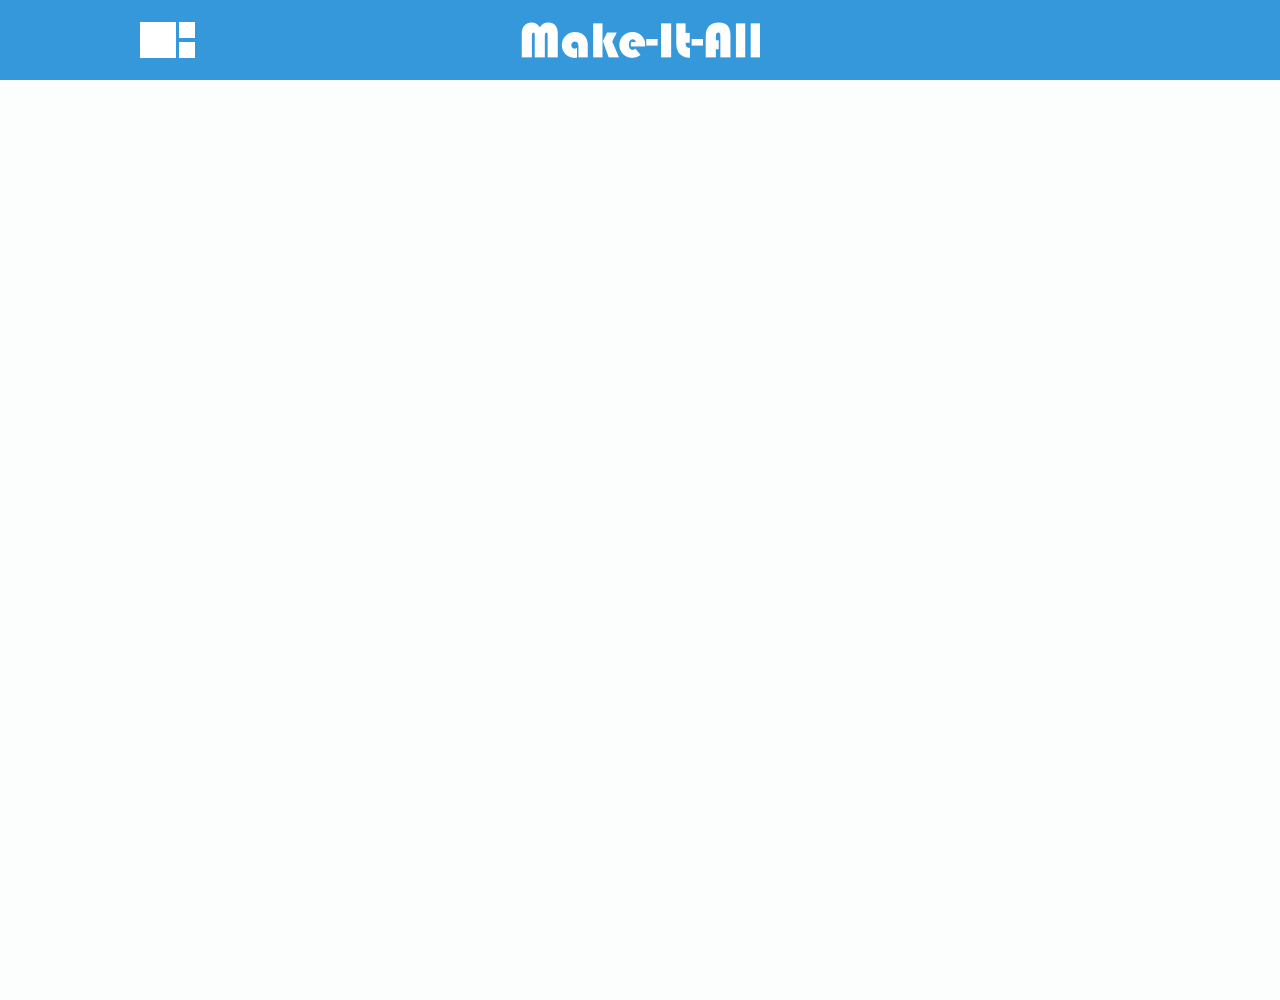
==== commit ba2de586: "Smaller home button" ====
--- a/index.html
+++ b/index.html
@@ -10,7 +10,7 @@
 	<body>
 		<header>
 			<div class="wrapper">
-				<a href="grid" class="home"><img src="img/icons/home.png"></a>
+				<a href="#" class="home"><img src="img/icons/home-small.png"></a>
 				<div class="logo"><img src="site/logo-small.png"></div>
 			</div>
 		</header>
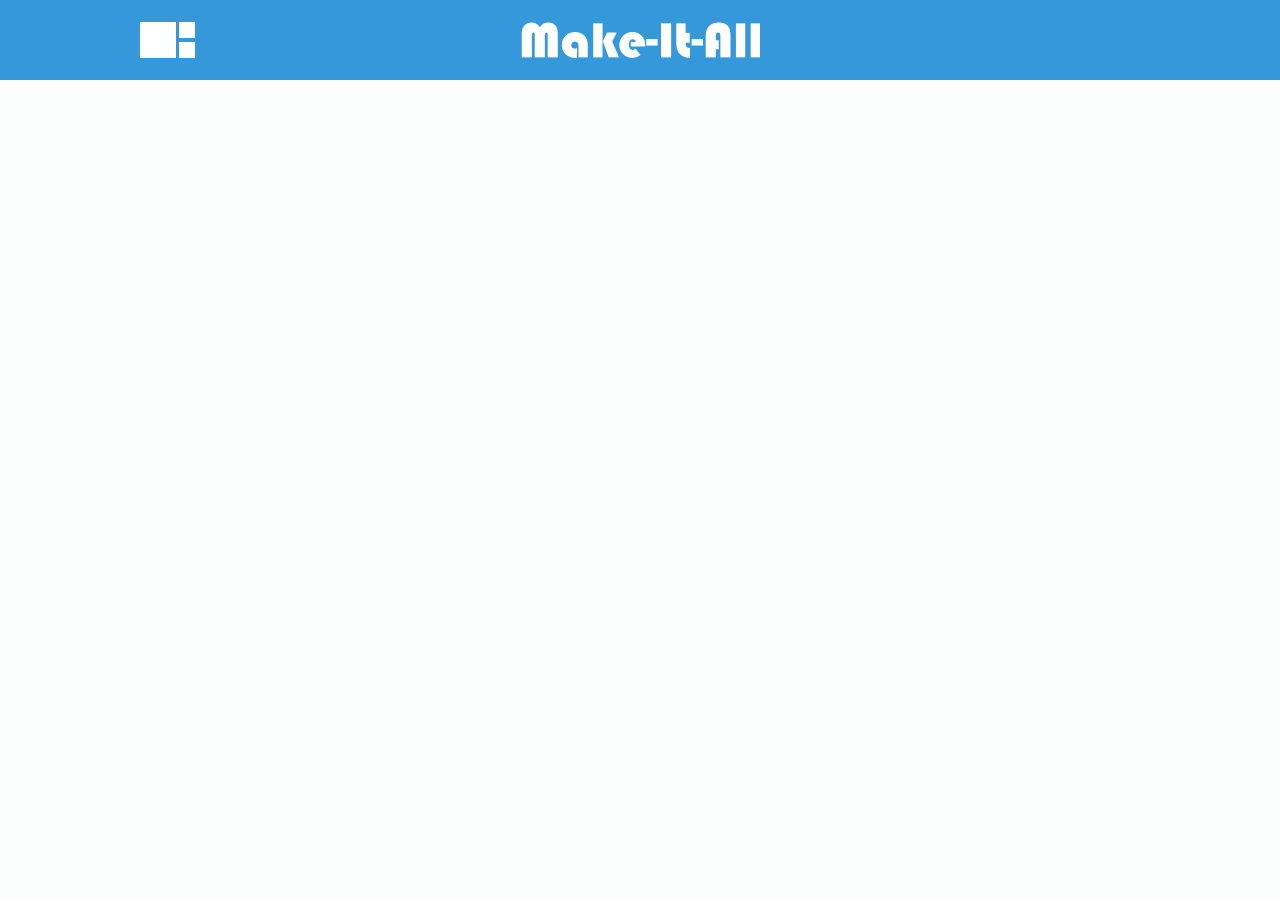
==== commit 6bdf5108: "Pages subfolder" ====
--- a/index.html
+++ b/index.html
@@ -10,7 +10,7 @@
 	<body>
 		<header>
 			<div class="wrapper">
-				<a href="#" class="home"><img src="img/icons/home-small.png"></a>
+				<a href="grid" class="home"><img src="img/icons/home-small.png"></a>
 				<div class="logo"><img src="site/logo-small.png"></div>
 			</div>
 		</header>
@@ -28,17 +28,18 @@
 			}
 
 			function loadPage(page) {
+				page = page.split('/')[page.split('/').length-1]; // some browsers add on the full URL before, this removes it
 				if(page=='') page = 'grid';
-				$.ajax({url: page+".html", success: function(result){ // on loading the page...
+				$.ajax({url: 'pages/'+page+".html", success: function(result){ // on loading the page...
 					$("#content").fadeTo(150,0, function() { // fade out then put the new content in
 						$("#content").html(result);
+						JSifyLinks();
 						squareGrid();
-						JSifyLinks();
 						$("#content").fadeTo(350,1);
 					});
 				}, error: function(error) {
 					console.log('Tried to load "'+page+'" and got a '+error.status);
-					$('<p class="error">There was an error loading the page, please try again</p>').prependTo("#content").delay(2000).slideUp(250);
+					$('<p class="error">There was an error loading the page, please try again</p>').prependTo("#content").delay(2000).slideUp(500);
 					JSifyLinks();
 				}});
 			}
@@ -57,8 +58,13 @@
 					if(CSS.supports("display", "grid")) $(this).addClass('gridgood'); // future proofing
 					$(this).height($(this).outerWidth()); // make the height the same as the width
 					$(this).off('click touchend').on('click touchend', function() {
-						loadPage($(this).children()[0].href);
-					})
+						loadPage($(this).children()[0].href); // make the whole tile a link
+					});
+				});
+				$('.grid > div > a').each(function() { // turn off the text links
+					$(this).off('click touchend').on('click touchend', function (e) {
+						e.preventDefault();
+					});
 				});
 			}
 
--- a/site/cogs.css
+++ b/site/cogs.css
@@ -743,10 +743,6 @@
   height: 100%; }
 
 /* line 13, ../SCSS/cogs.scss */
-body {
-  padding-top: 100px; }
-
-/* line 17, ../SCSS/cogs.scss */
 header {
   position: fixed;
   top: 0;
@@ -757,24 +753,28 @@
   color: #fcfdfd;
   text-align: center;
   z-index: 10; }
-  /* line 28, ../SCSS/cogs.scss */
+  /* line 24, ../SCSS/cogs.scss */
   header img {
     height: 36px; }
-  /* line 32, ../SCSS/cogs.scss */
+  /* line 28, ../SCSS/cogs.scss */
   header .home {
     position: absolute;
     left: 0;
     top: 12px; }
-  /* line 38, ../SCSS/cogs.scss */
+  /* line 34, ../SCSS/cogs.scss */
   header .logo {
     padding: 12px 0; }
 
-/* line 43, ../SCSS/cogs.scss */
+/* line 39, ../SCSS/cogs.scss */
 .wrapper {
   position: relative;
   margin: 0 auto;
   width: 96%;
   max-width: 1000px; }
+
+/* line 46, ../SCSS/cogs.scss */
+body > .wrapper {
+  padding-top: 90px; }
 
 /* line 1, ../SCSS/_grid.scss */
 .grid {
@@ -902,7 +902,7 @@
       letter-spacing: 1px;
       color: #fcfdfd; }
       /* line 125, ../SCSS/_grid.scss */
-      .grid > div a:hover {
+      .grid > div a:hover, .grid > div a:focus {
         text-decoration: none; }
     /* line 130, ../SCSS/_grid.scss */
     .grid > div.gridgood {
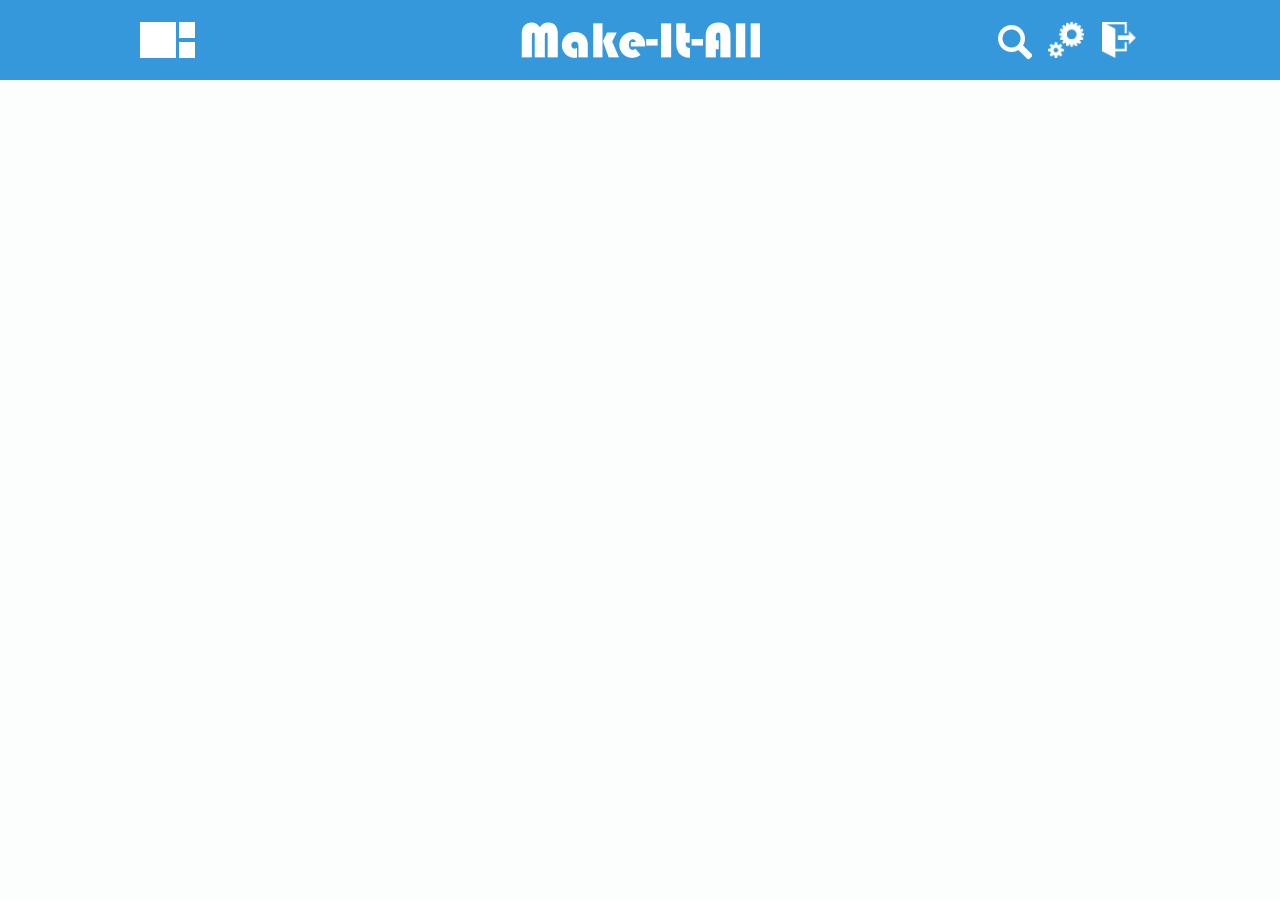
==== commit fd27aa15: "Header buttons" ====
--- a/index.html
+++ b/index.html
@@ -10,15 +10,22 @@
 	<body>
 		<header>
 			<div class="wrapper">
-				<a href="grid" class="home"><img src="img/icons/home-small.png"></a>
-				<div class="logo"><img src="site/logo-small.png"></div>
+				<div class="logo"><img src="site/logo-small.png" alt="Make-It-All Logo"></div>
+
+				<a href="grid" class="home"><img src="img/icons/home-small.png" alt="Home"></a>
+				
+				<div class="right-buttons">
+					<form method="POST"><input type="search" name="search" id="search"></form>
+					<a href="settings"><img src="img/icons/settings.png" alt="Settings"></a>
+					<a href="login"><img src="img/icons/logout.png" alt="Log out"></a>
+				</div>
 			</div>
 		</header>
 
 		<div class="wrapper" id="content"></div>
 
 		<script src="https://code.jquery.com/jquery-3.1.1.min.js" integrity="sha256-hVVnYaiADRTO2PzUGmuLJr8BLUSjGIZsDYGmIJLv2b8=" crossorigin="anonymous"></script>
-		<!--<script src="site/jquery.mobile.custom.min.js"></script>-->
+		<script src="site/jquery.mobile.custom.min.js"></script>
 		<script type="text/javascript">
 			function JSifyLinks() {
 				$('a').off('click touchend').on('click touchend', function (e) {
@@ -48,16 +55,11 @@
 				loadPage('login');
 			});
 
-
-			$('.home').click(function() {
-				loadPage('grid');
-			});
-
 			function squareGrid() {
 				$('.grid > div').each(function () { // all of the items in the grid
 					if(CSS.supports("display", "grid")) $(this).addClass('gridgood'); // future proofing
 					$(this).height($(this).outerWidth()); // make the height the same as the width
-					$(this).off('click touchend').on('click touchend', function() {
+					$(this).off('click vclick').on('click vclick', function() {
 						loadPage($(this).children()[0].href); // make the whole tile a link
 					});
 				});
@@ -69,6 +71,16 @@
 			}
 
 			$(window).resize(squareGrid);
+
+
+			// move logo over when searching
+			$('#search').focus(function() {
+				$('.logo').addClass('searching');
+			});
+
+			$('#search').blur(function() {
+				$('.logo').removeClass('searching');
+			});
 		</script>
 	</body>
 </html>--- a/site/cogs.css
+++ b/site/cogs.css
@@ -747,34 +747,115 @@
   position: fixed;
   top: 0;
   left: 0;
+  padding: 10px 0;
   height: 60px;
-  padding: 10px 0;
   background-color: #3498db;
   color: #fcfdfd;
   text-align: center;
   z-index: 10; }
-  /* line 24, ../SCSS/cogs.scss */
+  @media only screen and (max-width: 768px) {
+    /* line 13, ../SCSS/cogs.scss */
+    header {
+      position: static;
+      padding: 20px 0 0 0;
+      height: auto;
+      text-align: right; } }
+  /* line 31, ../SCSS/cogs.scss */
   header img {
-    height: 36px; }
-  /* line 28, ../SCSS/cogs.scss */
+    height: 36px;
+    margin: 0; }
+  /* line 36, ../SCSS/cogs.scss */
   header .home {
     position: absolute;
     left: 0;
     top: 12px; }
-  /* line 34, ../SCSS/cogs.scss */
+    @media only screen and (max-width: 768px) {
+      /* line 36, ../SCSS/cogs.scss */
+      header .home {
+        top: 0; } }
+  /* line 46, ../SCSS/cogs.scss */
   header .logo {
-    padding: 12px 0; }
-
-/* line 39, ../SCSS/cogs.scss */
+    position: relative;
+    left: 0;
+    padding: 12px 0;
+    -webkit-transition: all 0.25s ease-out;
+    -webkit-transition-delay: 0s;
+    -moz-transition: all 0.25s ease-out 0s;
+    -o-transition: all 0.25s ease-out 0s;
+    transition: all 0.25s ease-out 0s; }
+    @media only screen and (max-width: 768px) {
+      /* line 46, ../SCSS/cogs.scss */
+      header .logo {
+        padding: 0 0 15px 0; } }
+    @media only screen and (max-width: 1000px) {
+      /* line 57, ../SCSS/cogs.scss */
+      header .logo.searching {
+        left: -100px; } }
+    @media only screen and (max-width: 768px) {
+      /* line 57, ../SCSS/cogs.scss */
+      header .logo.searching {
+        left: 0; } }
+  /* line 67, ../SCSS/cogs.scss */
+  header .right-buttons {
+    position: absolute;
+    right: 0;
+    top: 12px; }
+    @media only screen and (max-width: 768px) {
+      /* line 67, ../SCSS/cogs.scss */
+      header .right-buttons {
+        position: static; } }
+    @media only screen and (max-width: 480px) {
+      /* line 67, ../SCSS/cogs.scss */
+      header .right-buttons {
+        text-align: center; } }
+    /* line 80, ../SCSS/cogs.scss */
+    header .right-buttons a {
+      padding: 2px;
+      margin-left: 10px; }
+    /* line 85, ../SCSS/cogs.scss */
+    header .right-buttons form {
+      display: inline; }
+    /* line 89, ../SCSS/cogs.scss */
+    header .right-buttons input {
+      margin-bottom: 20px;
+      padding: 2px;
+      width: 32px;
+      height: 32px;
+      background: transparent url(../img/icons/search-small.png) no-repeat right center;
+      border: none;
+      border-bottom: 1px solid transparent;
+      border-radius: 0;
+      color: white;
+      -webkit-transition: all 0.25s ease-out;
+      -webkit-transition-delay: 0s;
+      -moz-transition: all 0.25s ease-out 0s;
+      -o-transition: all 0.25s ease-out 0s;
+      transition: all 0.25s ease-out 0s; }
+      /* line 102, ../SCSS/cogs.scss */
+      header .right-buttons input:focus {
+        width: 200px;
+        border: none;
+        outline: none;
+        border-bottom: 1px solid white; }
+        @media only screen and (max-width: 480px) {
+          /* line 102, ../SCSS/cogs.scss */
+          header .right-buttons input:focus {
+            width: 150px; } }
+
+/* line 116, ../SCSS/cogs.scss */
 .wrapper {
   position: relative;
   margin: 0 auto;
   width: 96%;
   max-width: 1000px; }
 
-/* line 46, ../SCSS/cogs.scss */
+/* line 123, ../SCSS/cogs.scss */
 body > .wrapper {
   padding-top: 90px; }
+  @media only screen and (max-width: 768px) {
+    /* line 123, ../SCSS/cogs.scss */
+    body > .wrapper {
+      padding-top: 0; } }
 
 /* line 1, ../SCSS/_grid.scss */
 .grid {
@@ -1080,11 +1161,11 @@
   100% {
     background-position: 25% 25%; } }
 
-/* line 52, ../SCSS/cogs.scss */
+/* line 133, ../SCSS/cogs.scss */
 .error {
   font-weight: 700;
   color: #e74c3c; }
 
-/* line 57, ../SCSS/cogs.scss */
+/* line 138, ../SCSS/cogs.scss */
 #login {
   text-align: center; }
